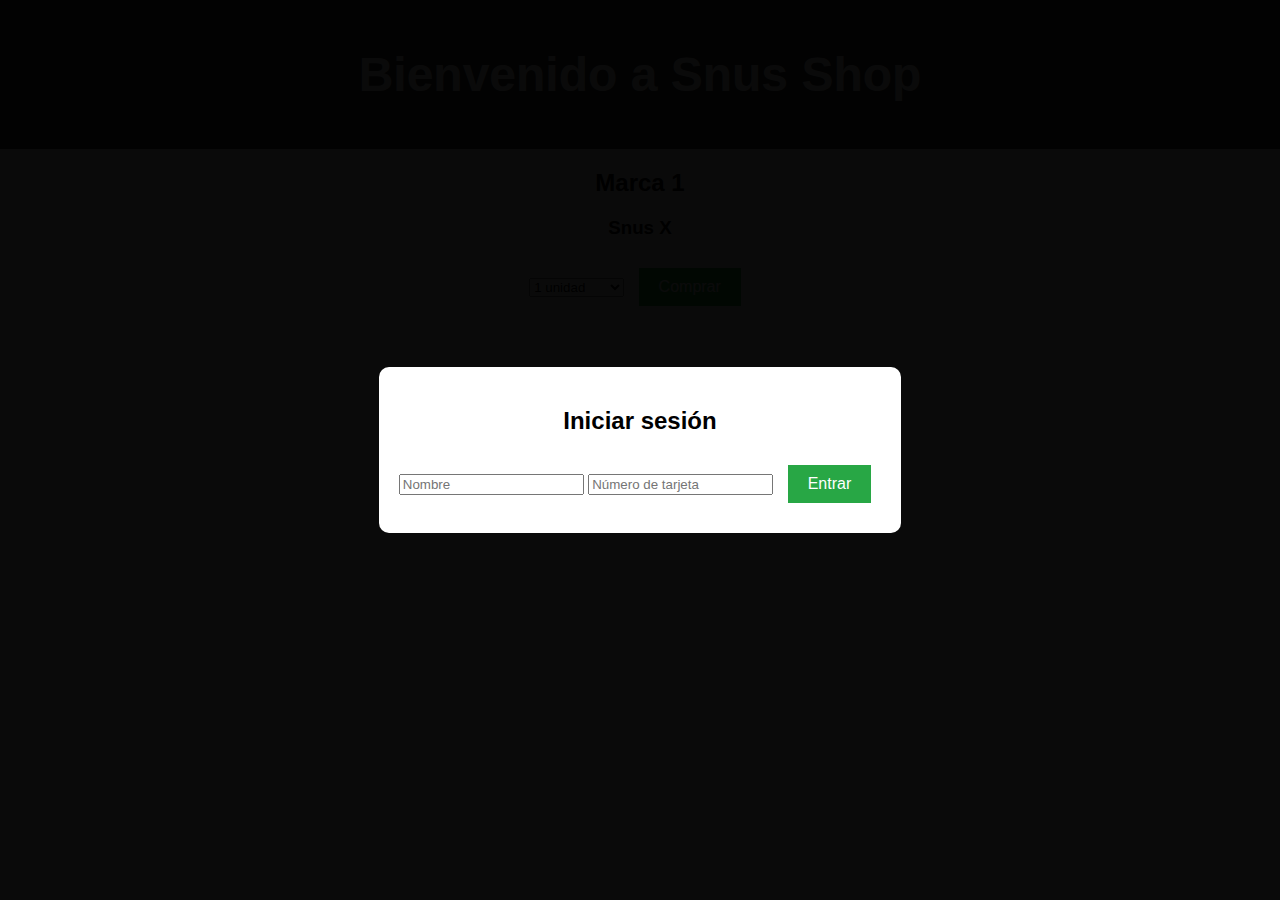
==== index.html @ 4009cac6 "Add files via upload" ====
<!DOCTYPE html>
<html lang="es">
<head>
    <meta charset="UTF-8">
    <meta name="viewport" content="width=device-width, initial-scale=1.0">
    <title>Snus Shop</title>
    <link rel="stylesheet" href="styles.css">
</head>
<body>
    <!-- Verificación de edad -->
    <div id="age-verification" class="modal">
        <div class="modal-content">
            <h2>Debes ser mayor de 18 años para entrar</h2>
            <button onclick="verifyAge(true)">Soy mayor de 18</button>
            <button onclick="verifyAge(false)">No soy mayor</button>
        </div>
    </div>

    <!-- Login -->
    <div id="login" class="modal">
        <div class="modal-content">
            <h2>Iniciar sesión</h2>
            <input type="text" id="name" placeholder="Nombre">
            <input type="text" id="card" placeholder="Número de tarjeta">
            <button onclick="saveLogin()">Entrar</button>
        </div>
    </div>

    <!-- Tienda -->
    <header>
        <h1>Bienvenido a Snus Shop</h1>
    </header>
    <main>
        <section id="marca1">
            <h2>Marca 1</h2>
            <div class="producto">
                <h3>Snus X</h3>
                <select>
                    <option value="1">1 unidad</option>
                    <option value="2">2 unidades</option>
                    <option value="5">5 unidades</option>
                    <option value="10">10 unidades</option>
                </select>
                <button>Comprar</button>
            </div>
        </section>
    </main>
    
    <script src="script.js"></script>
</body>
</html>
---- styles.css ----
body {
    font-family: Arial, sans-serif;
    margin: 0;
    padding: 0;
    background-color: #f4f4f4;
    text-align: center;
}

header {
    background: #333;
    color: white;
    padding: 15px;
    font-size: 24px;
}

.modal {
    position: fixed;
    top: 0;
    left: 0;
    width: 100%;
    height: 100%;
    background: rgba(0, 0, 0, 0.8);
    display: flex;
    justify-content: center;
    align-items: center;
}

.modal-content {
    background: white;
    padding: 20px;
    border-radius: 10px;
}

button {
    padding: 10px 20px;
    margin: 10px;
    border: none;
    background: #28a745;
    color: white;
    cursor: pointer;
    font-size: 16px;
}

button:hover {
    background: #218838;
}
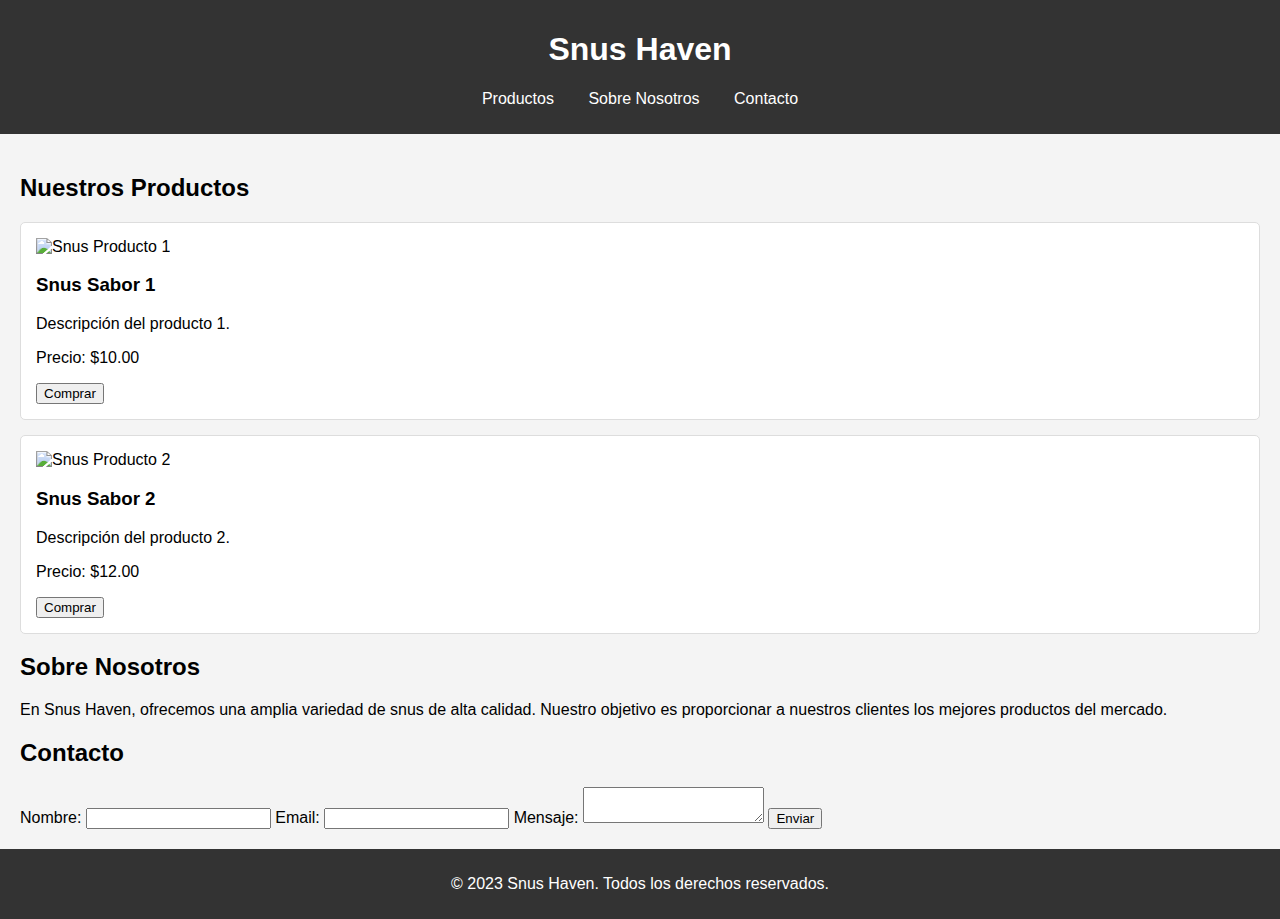
==== commit 407e2ddb: "Add files via upload" ====
--- a/index.html
+++ b/index.html
@@ -3,49 +3,65 @@
 <head>
     <meta charset="UTF-8">
     <meta name="viewport" content="width=device-width, initial-scale=1.0">
-    <title>Snus Shop</title>
+    <title>Snus Haven</title>
     <link rel="stylesheet" href="styles.css">
 </head>
 <body>
-    <!-- Verificación de edad -->
-    <div id="age-verification" class="modal">
-        <div class="modal-content">
-            <h2>Debes ser mayor de 18 años para entrar</h2>
-            <button onclick="verifyAge(true)">Soy mayor de 18</button>
-            <button onclick="verifyAge(false)">No soy mayor</button>
-        </div>
-    </div>
+    <header>
+        <h1>Snus Haven</h1>
+        <nav>
+            <ul>
+                <li><a href="#productos">Productos</a></li>
+                <li><a href="#sobre-nosotros">Sobre Nosotros</a></li>
+                <li><a href="#contacto">Contacto</a></li>
+            </ul>
+        </nav>
+    </header>
 
-    <!-- Login -->
-    <div id="login" class="modal">
-        <div class="modal-content">
-            <h2>Iniciar sesión</h2>
-            <input type="text" id="name" placeholder="Nombre">
-            <input type="text" id="card" placeholder="Número de tarjeta">
-            <button onclick="saveLogin()">Entrar</button>
-        </div>
-    </div>
-
-    <!-- Tienda -->
-    <header>
-        <h1>Bienvenido a Snus Shop</h1>
-    </header>
     <main>
-        <section id="marca1">
-            <h2>Marca 1</h2>
+        <section id="productos">
+            <h2>Nuestros Productos</h2>
             <div class="producto">
-                <h3>Snus X</h3>
-                <select>
-                    <option value="1">1 unidad</option>
-                    <option value="2">2 unidades</option>
-                    <option value="5">5 unidades</option>
-                    <option value="10">10 unidades</option>
-                </select>
+                <img src="images/snus1.jpg" alt="Snus Producto 1">
+                <h3>Snus Sabor 1</h3>
+                <p>Descripción del producto 1.</p>
+                <p>Precio: $10.00</p>
                 <button>Comprar</button>
             </div>
+            <div class="producto">
+                <img src="images/snus2.jpg" alt="Snus Producto 2">
+                <h3>Snus Sabor 2</h3>
+                <p>Descripción del producto 2.</p>
+                <p>Precio: $12.00</p>
+                <button>Comprar</button>
+            </div>
+            <!-- Agrega más productos según sea necesario -->
+        </section>
+
+        <section id="sobre-nosotros">
+            <h2>Sobre Nosotros</h2>
+            <p>En Snus Haven, ofrecemos una amplia variedad de snus de alta calidad. Nuestro objetivo es proporcionar a nuestros clientes los mejores productos del mercado.</p>
+        </section>
+
+        <section id="contacto">
+            <h2>Contacto</h2>
+            <form>
+                <label for="nombre">Nombre:</label>
+                <input type="text" id="nombre" name="nombre" required>
+                
+                <label for="email">Email:</label>
+                <input type="email" id="email" name="email" required>
+                
+                <label for="mensaje">Mensaje:</label>
+                <textarea id="mensaje" name="mensaje" required></textarea>
+                
+                <button type="submit">Enviar</button>
+            </form>
         </section>
     </main>
-    
-    <script src="script.js"></script>
+
+    <footer>
+        <p>&copy; 2023 Snus Haven. Todos los derechos reservados.</p>
+    </footer>
 </body>
-</html>
+</html>--- a/styles.css
+++ b/styles.css
@@ -3,44 +3,53 @@
     margin: 0;
     padding: 0;
     background-color: #f4f4f4;
-    text-align: center;
 }
 
 header {
     background: #333;
-    color: white;
-    padding: 15px;
-    font-size: 24px;
+    color: #fff;
+    padding: 10px 0;
+    text-align: center;
 }
 
-.modal {
-    position: fixed;
-    top: 0;
-    left: 0;
-    width: 100%;
-    height: 100%;
-    background: rgba(0, 0, 0, 0.8);
-    display: flex;
-    justify-content: center;
-    align-items: center;
+nav ul {
+    list-style: none;
+    padding: 0;
 }
 
-.modal-content {
-    background: white;
-    padding: 20px;
-    border-radius: 10px;
+nav ul li {
+    display: inline;
+    margin: 0 15px;
 }
 
-button {
-    padding: 10px 20px;
-    margin: 10px;
-    border: none;
-    background: #28a745;
-    color: white;
-    cursor: pointer;
-    font-size: 16px;
+nav ul li a {
+    color: #fff;
+    text-decoration: none;
 }
 
-button:hover {
-    background: #218838;
+main {
+    padding: 20px;
 }
+
+.producto {
+    background: #fff;
+    border: 1px solid #ddd;
+    border-radius: 5px;
+    padding: 15px;
+    margin: 15px 0;
+}
+
+.producto img {
+    max-width: 100%;
+    height: auto;
+}
+
+footer {
+    text-align: center;
+    padding: 10px 0;
+    background: #333;
+    color: #fff;
+    position: relative;
+    bottom: 0;
+    width: 100%;
+}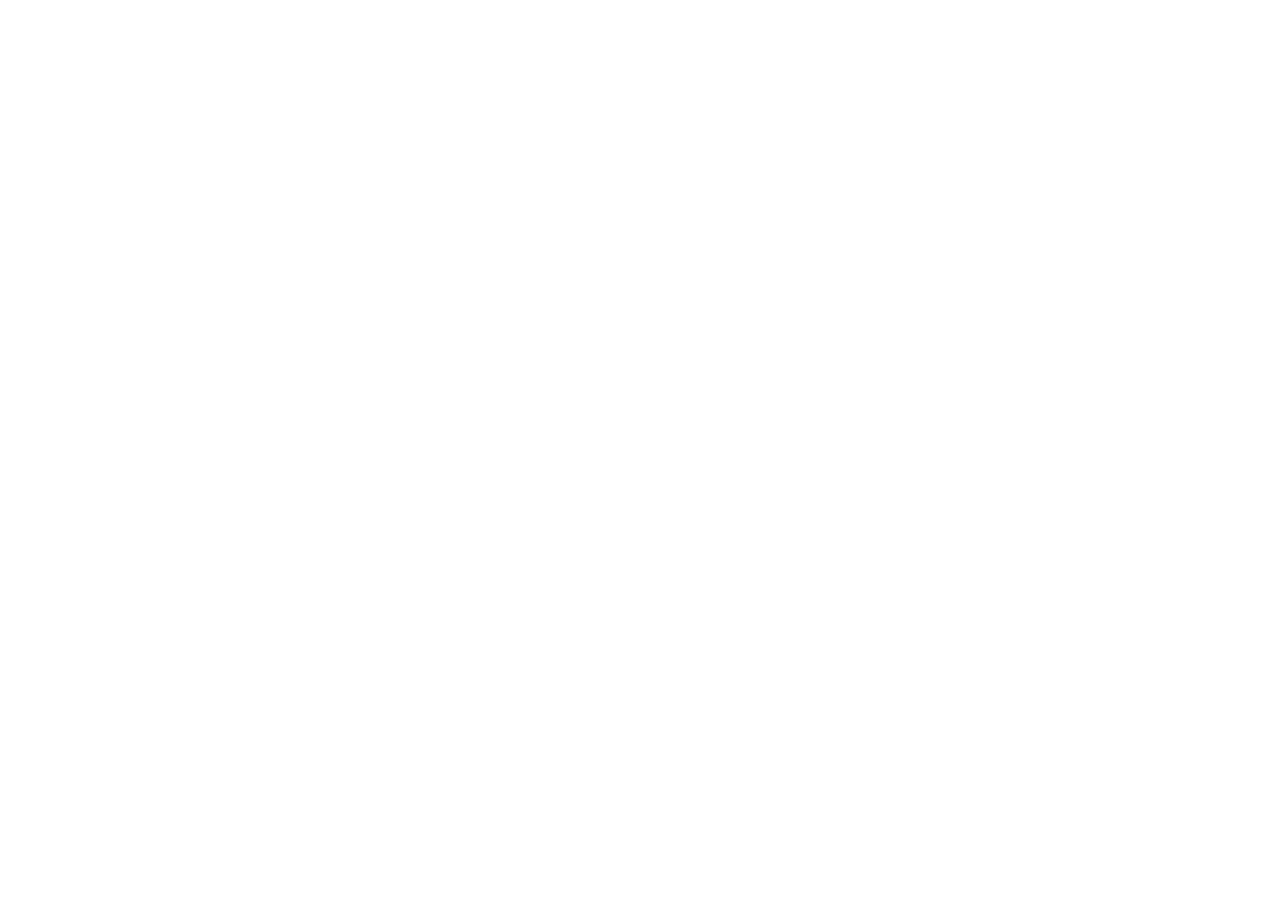
==== commit 4505188f: "Add files via upload" ====
--- a/index.html
+++ b/index.html
@@ -5,8 +5,17 @@
     <meta name="viewport" content="width=device-width, initial-scale=1.0">
     <title>Snus Haven</title>
     <link rel="stylesheet" href="styles.css">
+    <script>
+        function verificarEdad() {
+            const edad = prompt("Por favor, ingresa tu edad:");
+            if (edad < 18) {
+                alert("Lo siento, debes tener al menos 18 años para acceder a este sitio.");
+                window.location.href = "https://www.google.com"; // Redirigir a otra página
+            }
+        }
+    </script>
 </head>
-<body>
+<body onload="verificarEdad()">
     <header>
         <h1>Snus Haven</h1>
         <nav>
--- a/styles.css
+++ b/styles.css
@@ -1,14 +1,14 @@
 body {
-    font-family: Arial, sans-serif;
+    font-family: 'Arial', sans-serif;
     margin: 0;
     padding: 0;
     background-color: #f4f4f4;
 }
 
 header {
-    background: #333;
-    color: #fff;
-    padding: 10px 0;
+    background: #2c3e50;
+    color: #ecf0f1;
+    padding: 20px 0;
     text-align: center;
 }
 
@@ -23,12 +23,17 @@
 }
 
 nav ul li a {
-    color: #fff;
+    color: #ecf0f1;
     text-decoration: none;
+    font-weight: bold;
 }
 
 main {
     padding: 20px;
+}
+
+h2 {
+    color: #2c3e50;
 }
 
 .producto {
@@ -37,19 +42,9 @@
     border-radius: 5px;
     padding: 15px;
     margin: 15px 0;
+    box-shadow: 0 2px 5px rgba(0, 0, 0, 0.1);
+    transition: transform 0.2s;
 }
 
-.producto img {
-    max-width: 100%;
-    height: auto;
-}
-
-footer {
-    text-align: center;
-    padding: 10px 0;
-    background: #333;
-    color: #fff;
-    position: relative;
-    bottom: 0;
-    width: 100%;
-}+.producto:hover {
+    transform: scale(1.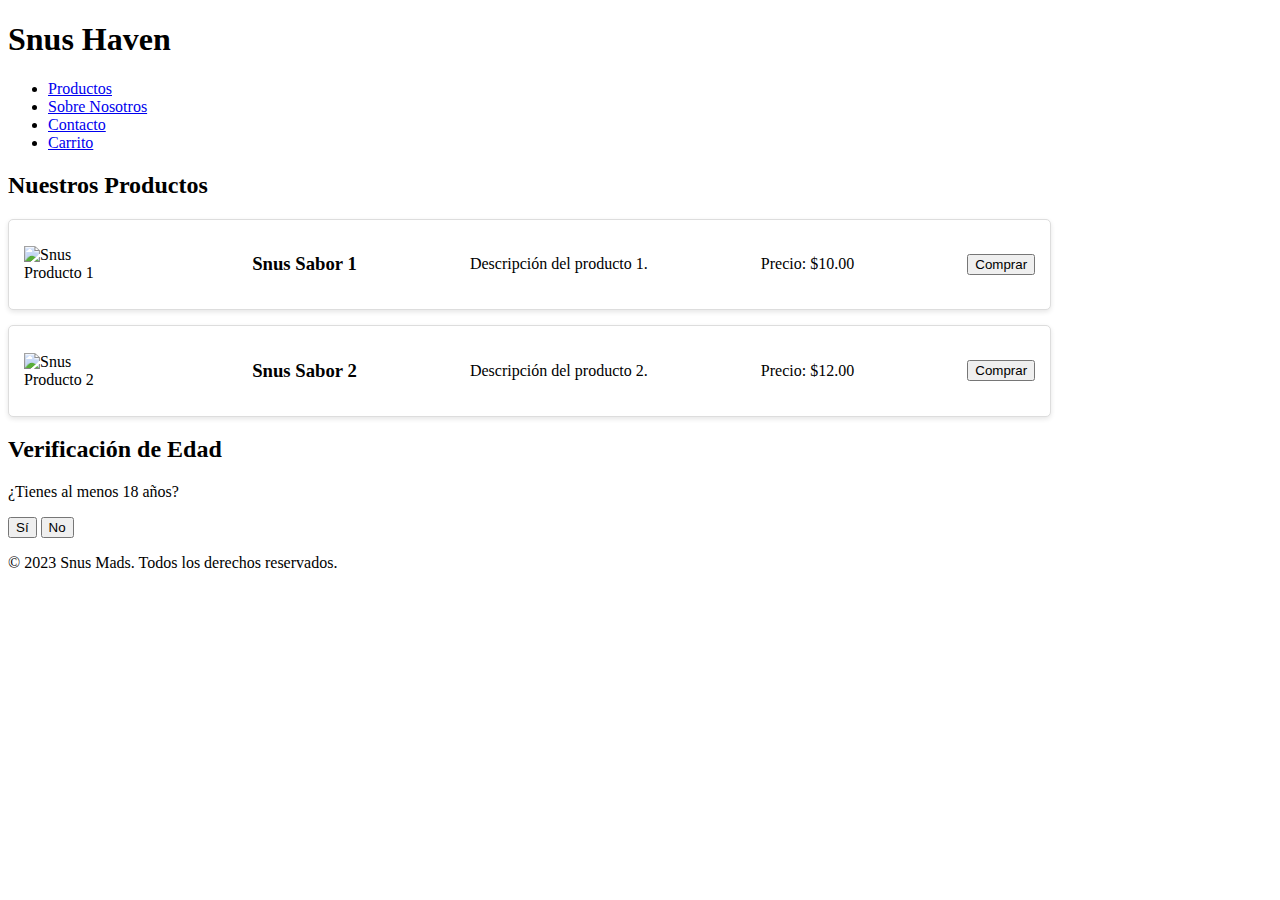
==== commit 7e29f7ab: "Add files via upload" ====
--- a/index.html
+++ b/index.html
@@ -3,15 +3,22 @@
 <head>
     <meta charset="UTF-8">
     <meta name="viewport" content="width=device-width, initial-scale=1.0">
-    <title>Snus Haven</title>
+    <title>SnusMads</title>
     <link rel="stylesheet" href="styles.css">
     <script>
         function verificarEdad() {
-            const edad = prompt("Por favor, ingresa tu edad:");
-            if (edad < 18) {
-                alert("Lo siento, debes tener al menos 18 años para acceder a este sitio.");
-                window.location.href = "https://www.google.com"; // Redirigir a otra página
-            }
+            const popup = document.getElementById("popup");
+            popup.style.display = "block";
+        }
+
+        function aceptarEdad() {
+            const popup = document.getElementById("popup");
+            popup.style.display = "none";
+        }
+
+        function rechazarEdad() {
+            alert("Lo siento, debes tener al menos 18 años para acceder a este sitio.");
+            window.location.href = "https://www.google.com"; // Redirigir a otra página
         }
     </script>
 </head>
@@ -21,8 +28,9 @@
         <nav>
             <ul>
                 <li><a href="#productos">Productos</a></li>
-                <li><a href="#sobre-nosotros">Sobre Nosotros</a></li>
-                <li><a href="#contacto">Contacto</a></li>
+                <li><a href="sobre-nosotros.html">Sobre Nosotros</a></li>
+                <li><a href="contacto.html">Contacto</a></li>
+                <li><a href="pago.html">Carrito</a></li>
             </ul>
         </nav>
     </header>
@@ -30,47 +38,37 @@
     <main>
         <section id="productos">
             <h2>Nuestros Productos</h2>
-            <div class="producto">
-                <img src="images/snus1.jpg" alt="Snus Producto 1">
-                <h3>Snus Sabor 1</h3>
-                <p>Descripción del producto 1.</p>
-                <p>Precio: $10.00</p>
-                <button>Comprar</button>
+            <div class="productos-container">
+                <div class="producto">
+                    <img src="images/snus1.jpg" alt="Snus Producto 1">
+                    <h3>Snus Sabor 1</h3>
+                    <p>Descripción del producto 1.</p>
+                    <p class="precio">Precio: $10.00</p>
+                    <button class="btn-comprar">Comprar</button>
+                </div>
+                <div class="producto">
+                    <img src="images/snus2.jpg" alt="Snus Producto 2">
+                    <h3>Snus Sabor 2</h3>
+                    <p>Descripción del producto 2.</p>
+                    <p class="precio">Precio: $12.00</p>
+                    <button class="btn-comprar">Comprar</button>
+                </div>
+                <!-- Agrega más productos según sea necesario -->
             </div>
-            <div class="producto">
-                <img src="images/snus2.jpg" alt="Snus Producto 2">
-                <h3>Snus Sabor 2</h3>
-                <p>Descripción del producto 2.</p>
-                <p>Precio: $12.00</p>
-                <button>Comprar</button>
-            </div>
-            <!-- Agrega más productos según sea necesario -->
-        </section>
-
-        <section id="sobre-nosotros">
-            <h2>Sobre Nosotros</h2>
-            <p>En Snus Haven, ofrecemos una amplia variedad de snus de alta calidad. Nuestro objetivo es proporcionar a nuestros clientes los mejores productos del mercado.</p>
-        </section>
-
-        <section id="contacto">
-            <h2>Contacto</h2>
-            <form>
-                <label for="nombre">Nombre:</label>
-                <input type="text" id="nombre" name="nombre" required>
-                
-                <label for="email">Email:</label>
-                <input type="email" id="email" name="email" required>
-                
-                <label for="mensaje">Mensaje:</label>
-                <textarea id="mensaje" name="mensaje" required></textarea>
-                
-                <button type="submit">Enviar</button>
-            </form>
         </section>
     </main>
 
+    <div id="popup" class="popup">
+        <div class="popup-content">
+            <h2>Verificación de Edad</h2>
+            <p>¿Tienes al menos 18 años?</p>
+            <button onclick="aceptarEdad()">Sí</button>
+            <button onclick="rechazarEdad()">No</button>
+        </div>
+    </div>
+
     <footer>
-        <p>&copy; 2023 Snus Haven. Todos los derechos reservados.</p>
+        <p>&copy; 2023 Snus Mads. Todos los derechos reservados.</p>
     </footer>
 </body>
 </html>--- a/styles.css
+++ b/styles.css
@@ -1,39 +1,7 @@
-body {
-    font-family: 'Arial', sans-serif;
-    margin: 0;
-    padding: 0;
-    background-color: #f4f4f4;
-}
-
-header {
-    background: #2c3e50;
-    color: #ecf0f1;
-    padding: 20px 0;
-    text-align: center;
-}
-
-nav ul {
-    list-style: none;
-    padding: 0;
-}
-
-nav ul li {
-    display: inline;
-    margin: 0 15px;
-}
-
-nav ul li a {
-    color: #ecf0f1;
-    text-decoration: none;
-    font-weight: bold;
-}
-
-main {
-    padding: 20px;
-}
-
-h2 {
-    color: #2c3e50;
+.carrito-container {
+    display: flex;
+    flex-direction: column;
+    align-items: center;
 }
 
 .producto {
@@ -43,8 +11,51 @@
     padding: 15px;
     margin: 15px 0;
     box-shadow: 0 2px 5px rgba(0, 0, 0, 0.1);
-    transition: transform 0.2s;
+    width: 80%;
+    display: flex;
+    align-items: center;
+    justify-content: space-between;
 }
 
-.producto:hover {
-    transform: scale(1.+.producto img {
+    max-width: 100px;
+    margin-right: 15px;
+}
+
+.cantidad {
+    width: 50px;
+    margin-right: 15px;
+}
+
+.btn-eliminar {
+    background: #e74c3c;
+    color: #fff;
+    border: none;
+    padding: 5px 10px;
+    border-radius: 5px;
+    cursor: pointer;
+    transition: background 0.3s;
+}
+
+.btn-eliminar:hover {
+    background: #c0392b;
+}
+
+.total {
+    text-align: center;
+    margin-top: 20px;
+}
+
+.btn-pagar {
+    background: #1abc9c;
+    color: #fff;
+    border: none;
+    padding: 10px 15px;
+    border-radius: 5px;
+    cursor: pointer;
+    transition: background 0.3s;
+}
+
+.btn-pagar:hover {
+    background: #16a085;
+}